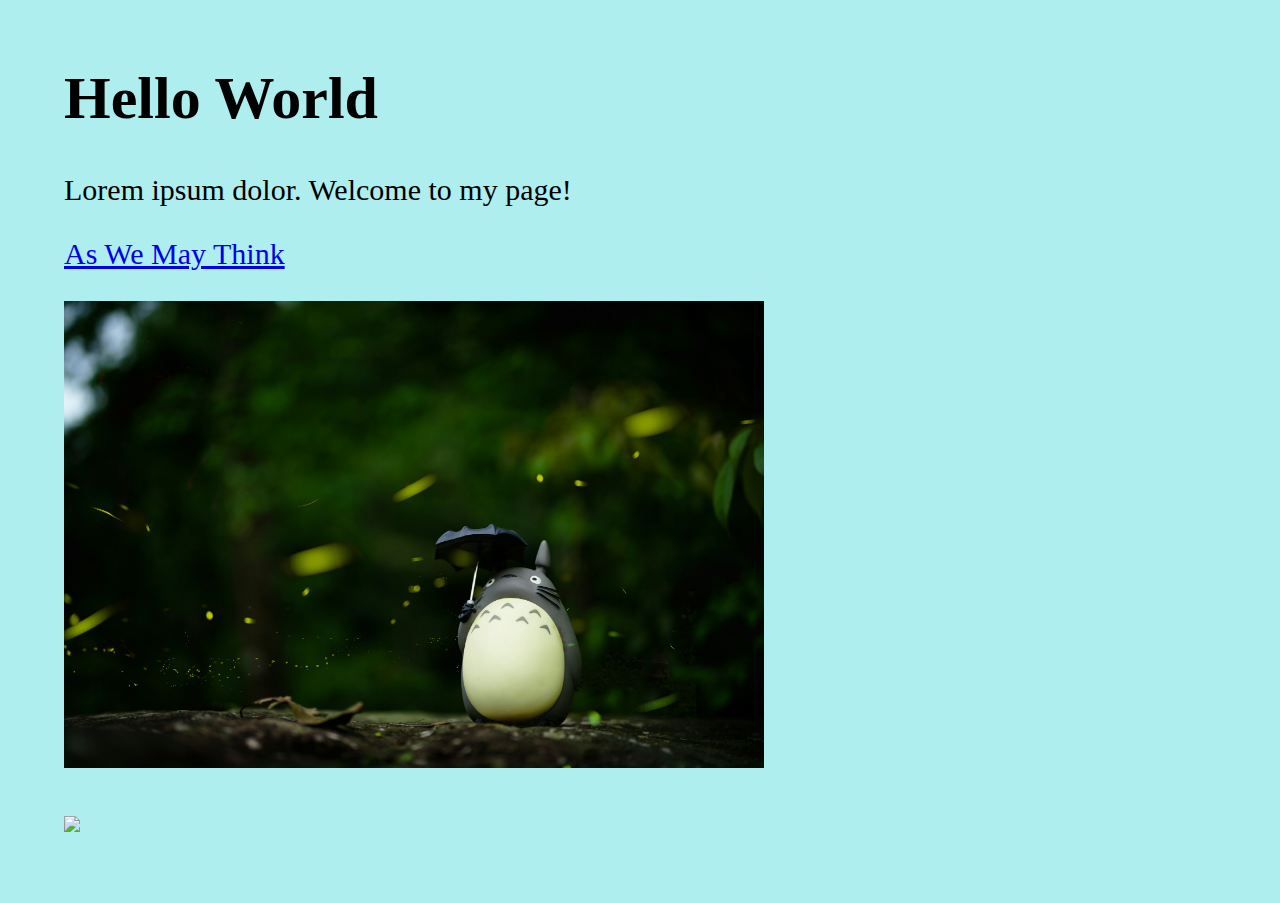
==== index.html @ fca97ad1 "PUSH" ====
<!DOCTYPE html>
<html lang="en">
    <head>
        <meta charset="UTF-8">
        <meta name="viewport" content="width=device-width, initial-scale=1.0">
        <title>Hello World</title>
        <link rel="stylesheet" href="css/style.css"
    </head>
    <body>
        <h1>Hello World</h1>
        <p>Lorem ipsum dolor. Welcome to my page! </p>
        <p>
            <a href="https://web.archive.org/web/20120822122558/http://www.theatlantic.com/magazine/archive/1945/07/as-we-may-think/303881/?single_page=true" target="_blank">
                As We May Think
            </a>
        </p>
        <p>
            <img src="Images/Totoro.jpg" title="this is Totoro"> 
        </p>
        <p>
            <img src="https://images.unsplash.com/photo-1679310446454-f94b53167675?q=80&w=2574&auto=format&fit=crop&ixlib=rb-4.0.3&ixid=M3wxMjA3fDB8MHxwaG90by1wYWdlfHx8fGVufDB8fHx8fA%3D%3D">
        </p>
        
    </body>
</html>
---- css/style.css ----
body {
    background-color: paleturquoise;
    font-size: 30px;
    margin: 64px;
}
img {
    width: 700px;
    height: auto;
}
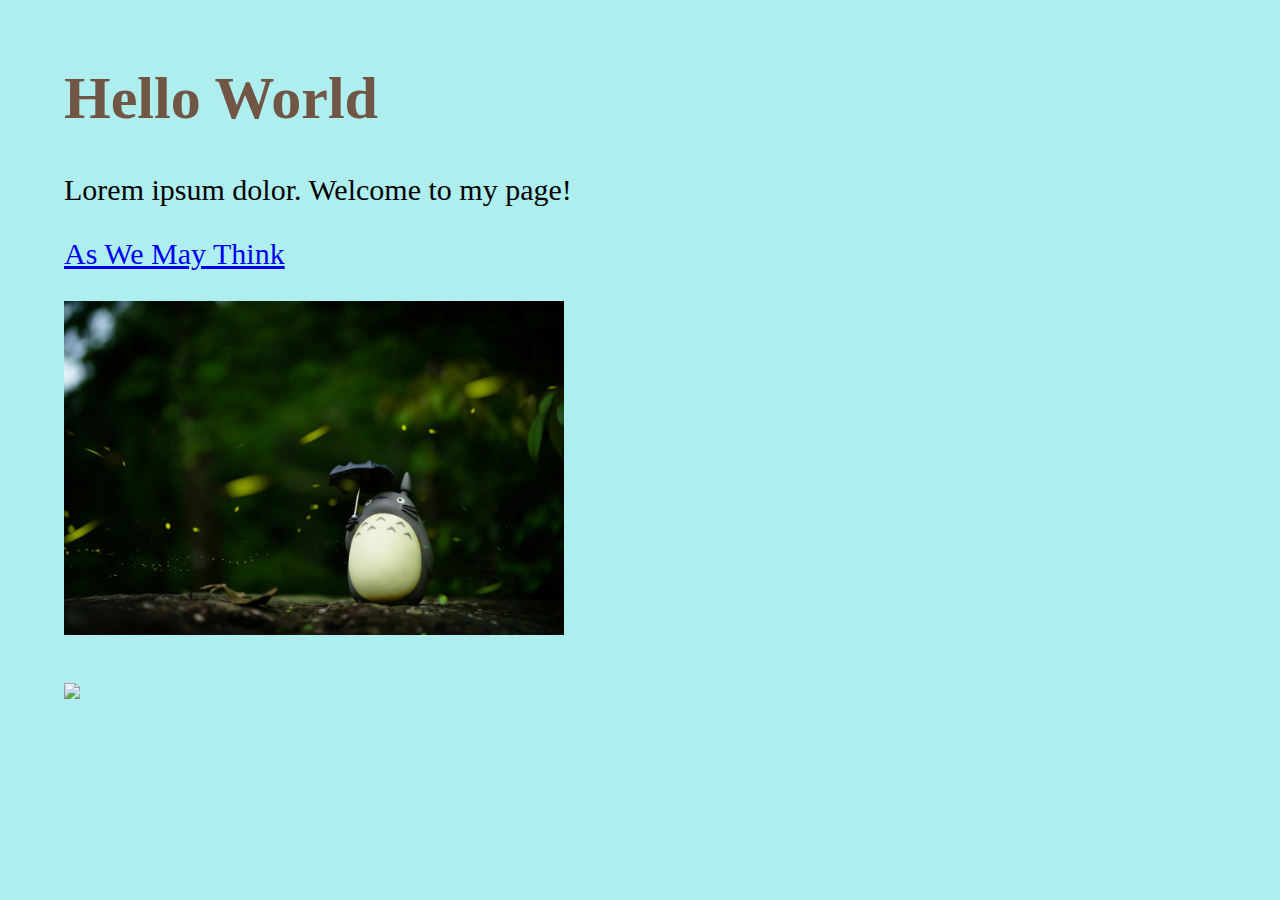
==== commit 44b52d6b: "hello world update" ====
--- a/index.html
+++ b/index.html
@@ -7,7 +7,7 @@
         <link rel="stylesheet" href="css/style.css"
     </head>
     <body>
-        <h1>Hello World</h1>
+        <h1 style="color: rgb(113, 85, 69);">Hello World</h1>
         <p>Lorem ipsum dolor. Welcome to my page! </p>
         <p>
             <a href="https://web.archive.org/web/20120822122558/http://www.theatlantic.com/magazine/archive/1945/07/as-we-may-think/303881/?single_page=true" target="_blank">
--- a/css/style.css
+++ b/css/style.css
@@ -4,6 +4,6 @@
     margin: 64px;
 }
 img {
-    width: 700px;
+    width: 500px;
     height: auto;
 }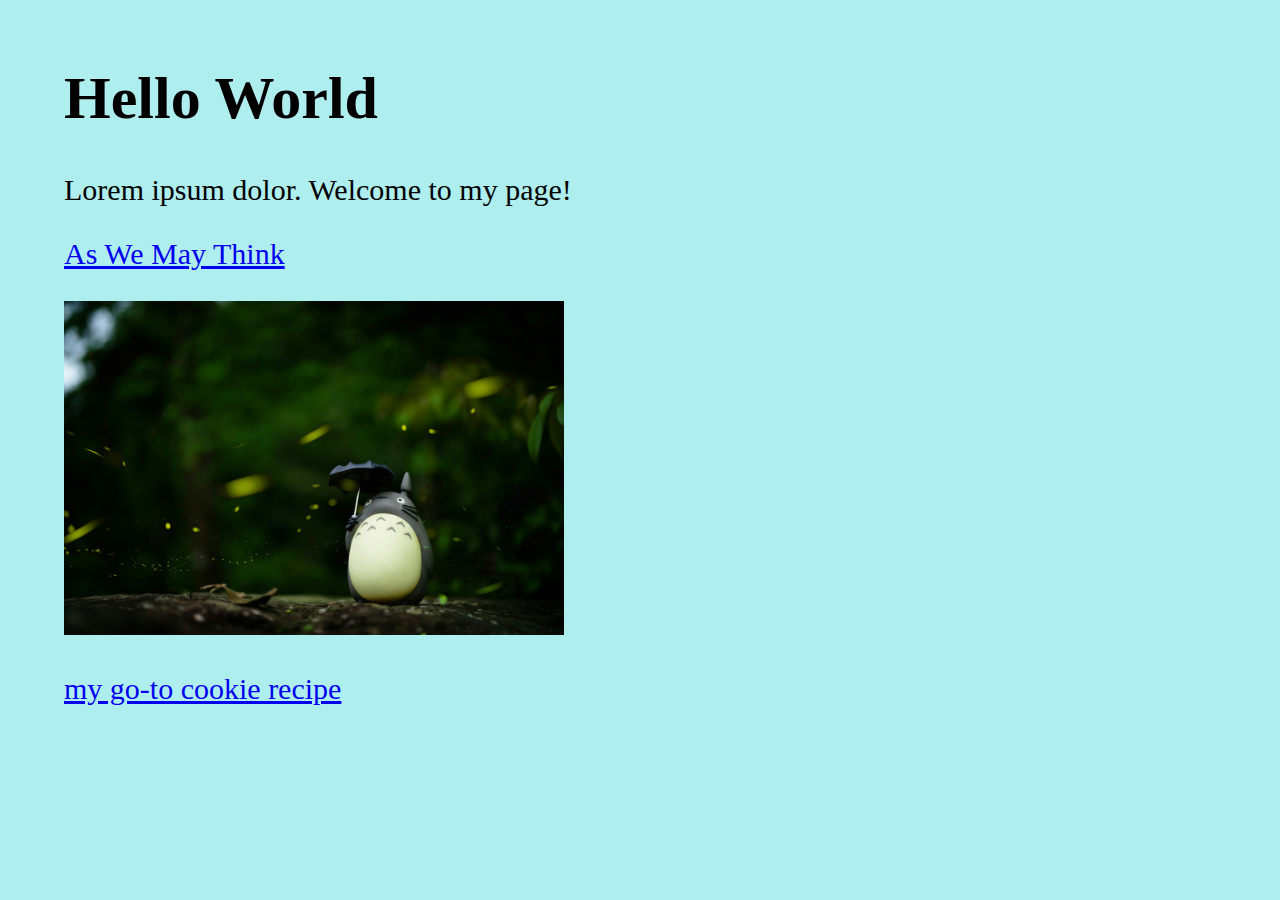
==== commit 179d6602: "Added repeated background pattern, divs, and recipe" ====
--- a/index.html
+++ b/index.html
@@ -5,9 +5,10 @@
         <meta name="viewport" content="width=device-width, initial-scale=1.0">
         <title>Hello World</title>
         <link rel="stylesheet" href="css/style.css"
+        background-image: 
     </head>
     <body>
-        <h1 style="color: rgb(113, 85, 69);">Hello World</h1>
+        <h1 style="color: rgb(0, 0, 0);">Hello World</h1>
         <p>Lorem ipsum dolor. Welcome to my page! </p>
         <p>
             <a href="https://web.archive.org/web/20120822122558/http://www.theatlantic.com/magazine/archive/1945/07/as-we-may-think/303881/?single_page=true" target="_blank">
@@ -15,11 +16,8 @@
             </a>
         </p>
         <p>
-            <img src="Images/Totoro.jpg" title="this is Totoro"> 
+            <img src="Images/Totoro.jpg" title="this is Totoro" width="500px"> 
         </p>
-        <p>
-            <img src="https://images.unsplash.com/photo-1679310446454-f94b53167675?q=80&w=2574&auto=format&fit=crop&ixlib=rb-4.0.3&ixid=M3wxMjA3fDB8MHxwaG90by1wYWdlfHx8fGVufDB8fHx8fA%3D%3D">
-        </p>
-        
+        <p><a href="hello.html">my go-to cookie recipe</a></p>
     </body>
 </html>--- a/css/style.css
+++ b/css/style.css
@@ -3,7 +3,9 @@
     font-size: 30px;
     margin: 64px;
 }
-img {
-    width: 500px;
-    height: auto;
-}+.center {
+    display: block;
+    margin-left: auto;
+    margin-right: auto;
+    width: 50%;
+  }